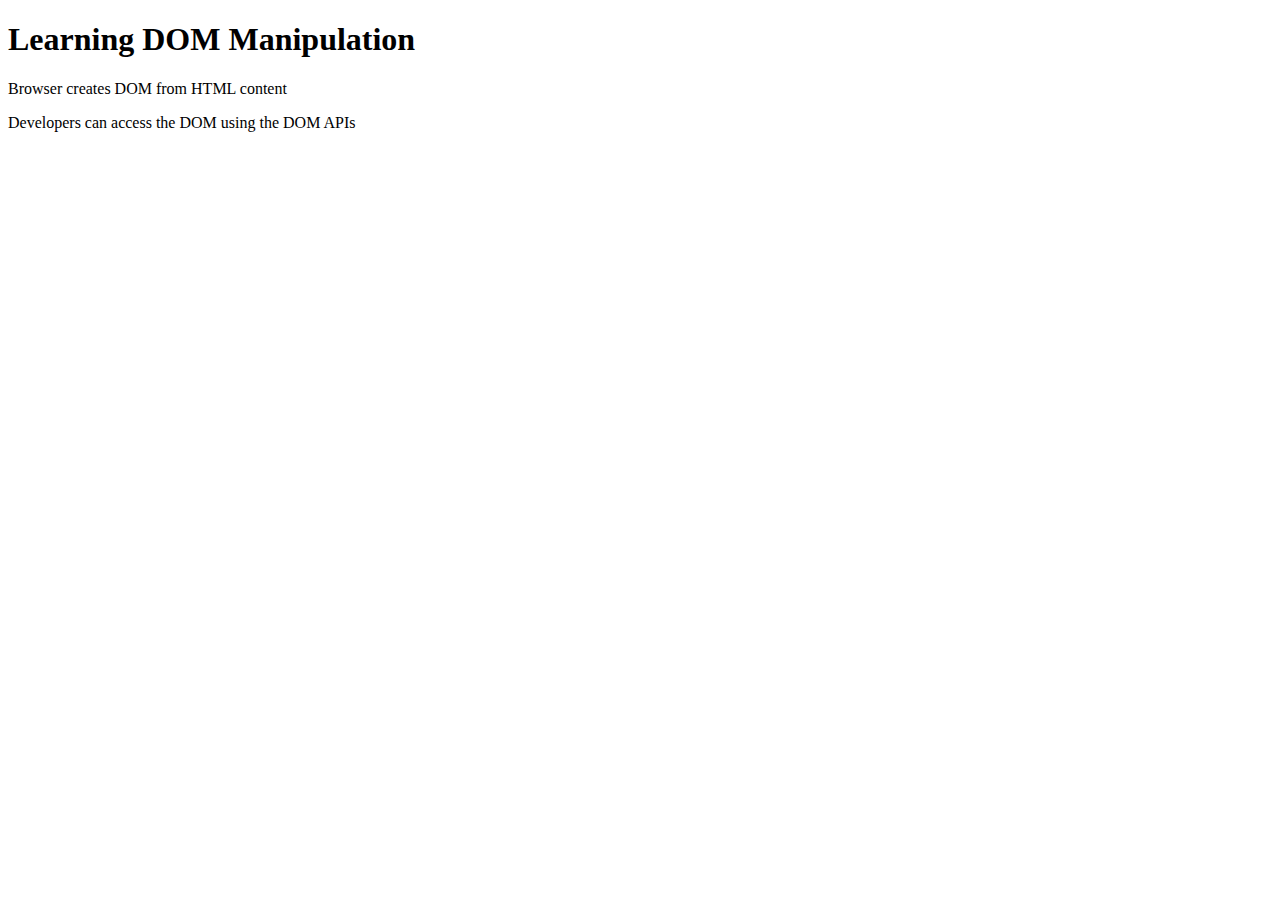
==== DOM-Manipulation/index.html @ 8a80b3b2 "Create index.html" ====
<!DOCTYPE html>
<html lang="en">
  <head>
    <title>Document</title>
  </head>
  <body>
    <h1>Learning DOM Manipulation</h1>
    <div id="facts-list">
      <p>Browser creates DOM from HTML content</p>
      <p>Developers can access the DOM using the DOM APIs</p>
      
    </div>
    <div id="table-div"></div>
    <script src= "students.js"></script>
    <script src="index.js"></script>
  </body>
</html>
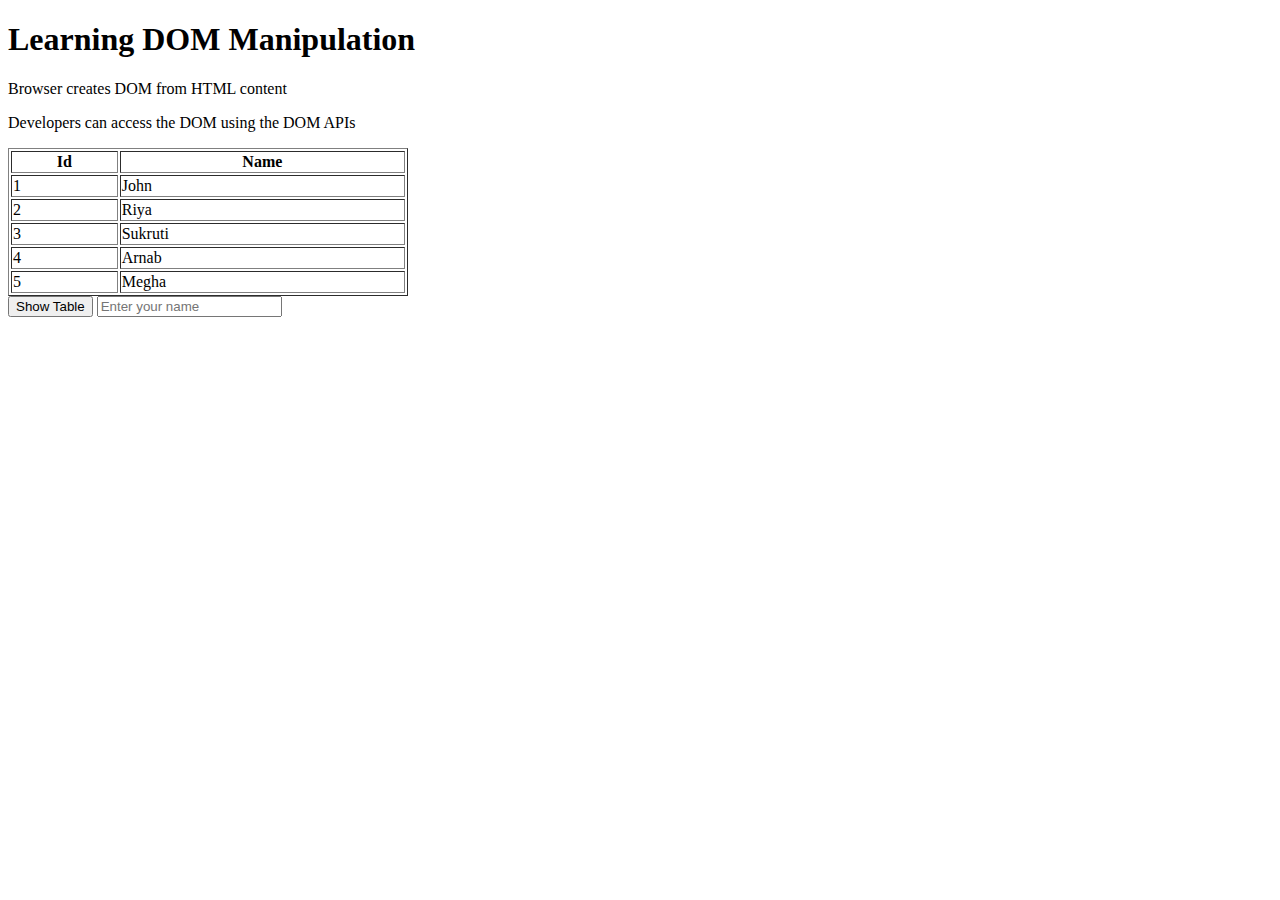
==== commit 8cbb0395: "Update index.html" ====
--- a/DOM-Manipulation/index.html
+++ b/DOM-Manipulation/index.html
@@ -13,5 +13,6 @@
     <div id="table-div"></div>
     <script src= "students.js"></script>
     <script src="index.js"></script>
+    <script src="event-listener.js"></script>
   </body>
 </html>
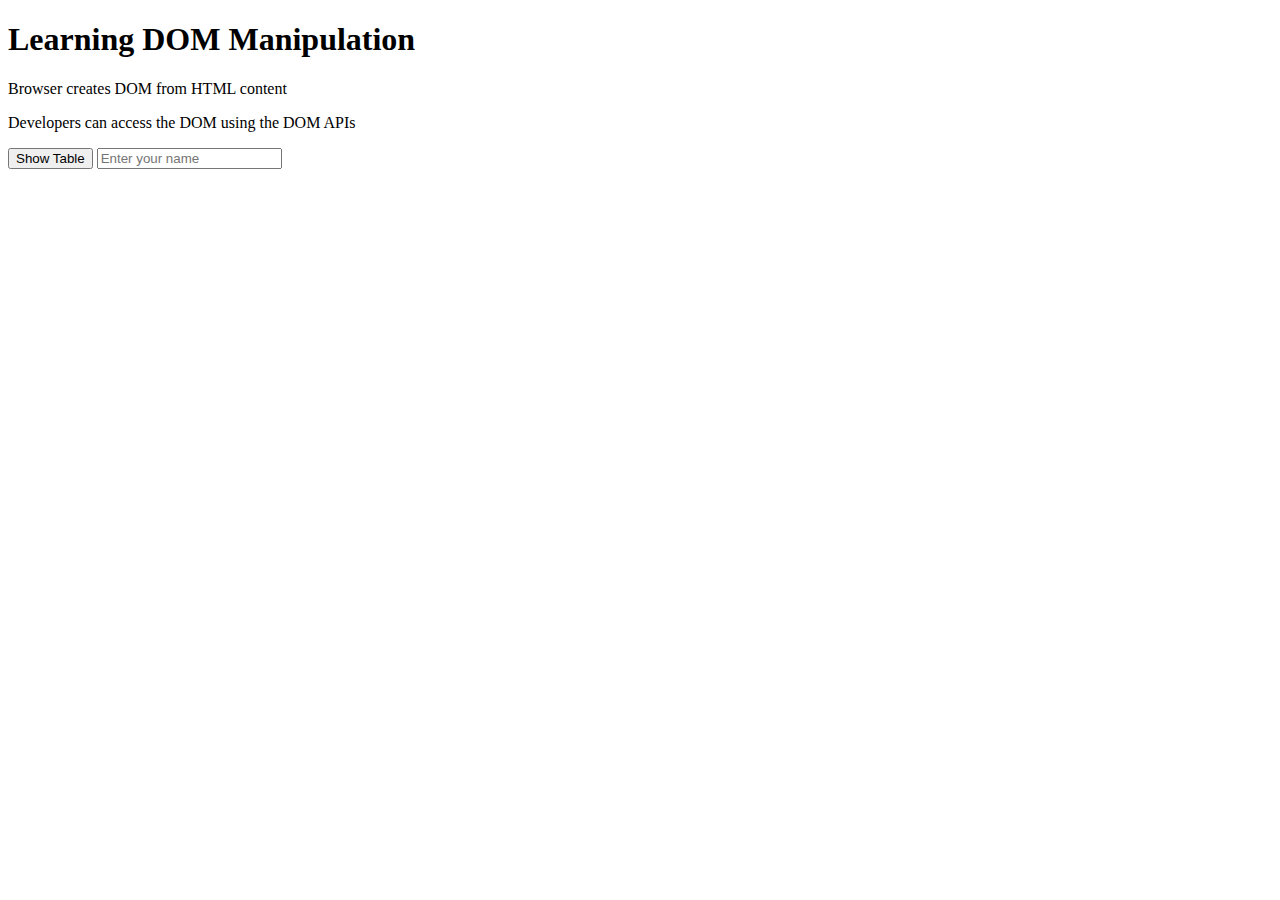
==== commit 0e5f88f9: "Update index.html" ====
--- a/DOM-Manipulation/index.html
+++ b/DOM-Manipulation/index.html
@@ -1,18 +1,44 @@
+<!-- 
+  HTML document declaration specifying language as English
+-->
 <!DOCTYPE html>
 <html lang="en">
+
   <head>
+    <!-- 
+      Title of the HTML document displayed in the browser tab
+    -->
     <title>Document</title>
   </head>
+
   <body>
+    <!-- 
+      Heading displaying the text "Learning DOM Manipulation"
+    -->
     <h1>Learning DOM Manipulation</h1>
+
+    <!-- 
+      Container div with the id "facts-list" to hold a list of facts
+    -->
     <div id="facts-list">
+      <!-- 
+        Paragraphs containing facts about DOM manipulation
+      -->
       <p>Browser creates DOM from HTML content</p>
       <p>Developers can access the DOM using the DOM APIs</p>
-      
     </div>
+
+    <!-- 
+      Empty container div with the id "table-div" for potential table content
+    -->
     <div id="table-div"></div>
-    <script src= "students.js"></script>
+
+    <!-- 
+      External JavaScript files included for additional functionality, such as handling students' data, main functionality, and event listeners
+    -->
+    <script src="students.js"></script>
     <script src="index.js"></script>
     <script src="event-listener.js"></script>
   </body>
+
 </html>
